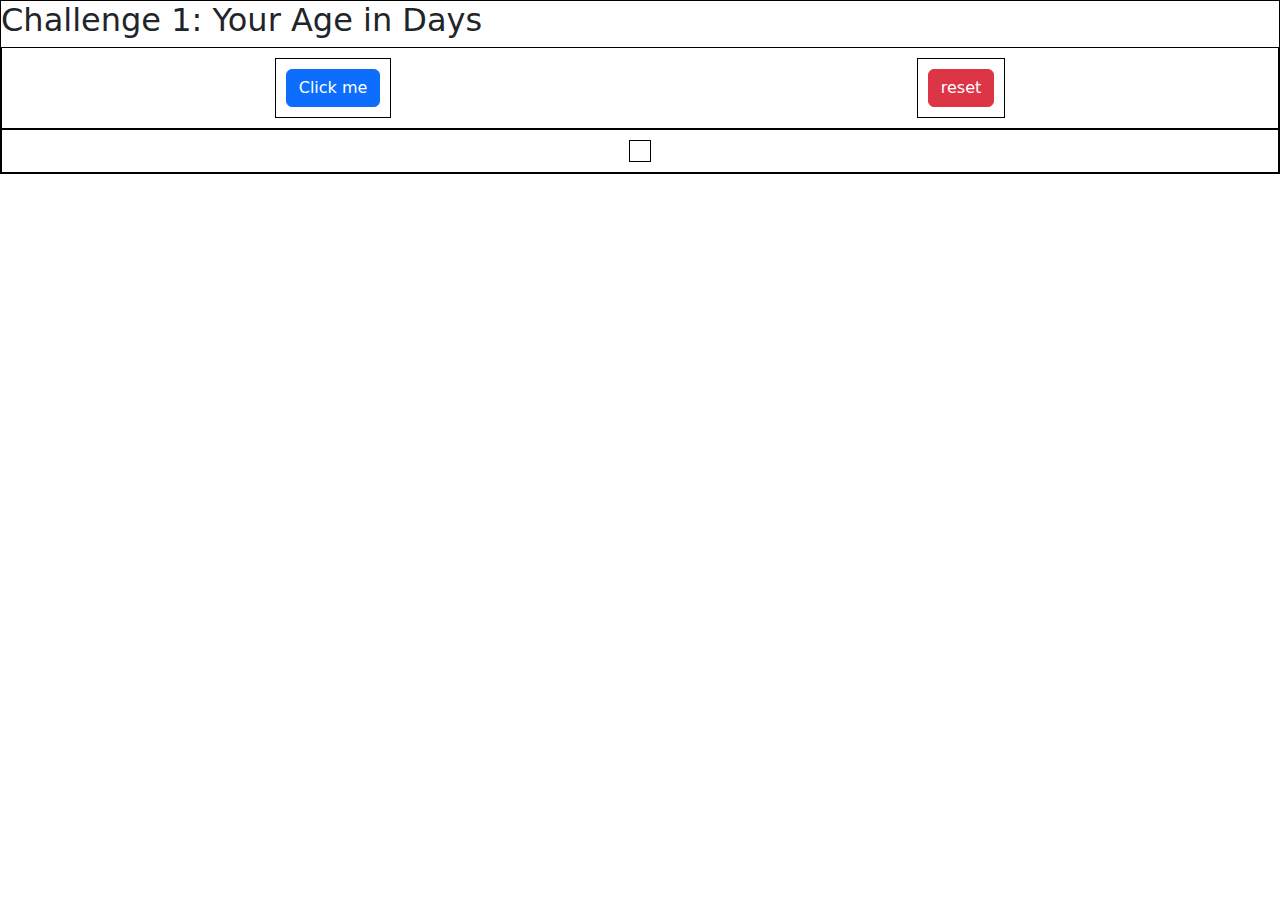
==== js_challenge/index.html @ 3793836e "challenge 1" ====
<html lang="en">

<head>
    <meta charset="UTF-8">
    <meta name="viewport" content="width=device-width, initial-scale=1.0">
    <meta http-equiv="X-UA-Compatible" content="ie=edge">
    <link rel="stylesheet" href="https://stackpath.bootstrapcdn.com/bootstrap/5.0.0-alpha2/css/bootstrap.min.css">
    <link rel="stylesheet" href="static/css/style.css">
    <title>Javascript on Steroids</title>
</head>

<body>
    <div class="container-1">
        <h2>Challenge 1: Your Age in Days</h2>
        <div class="flex-box-container-1">
            <div>
                <button class="btn btn-primary" onclick="ageInDays()">Click me</button>
            </div>
            <div>
                <button class="btn btn-danger">reset</button>
            </div>
        </div>
        <div class="flex-box-container-1">
            <div id="flex-box-result"></div>
        </div>
    </div>
        <script src="static/js/script.js"></script>

</body>

</html>
---- js_challenge/static/css/style.css ----
.container-1 {
    border: 1px solid black;
}

.flex-box-container-1 {
    display: flex;
    border: 1px solid black;
    padding: 10px;
    flex-wrap: wrap;
    flex-direction: row;
    justify-content: space-around;
}

.flex-box-container-1 div {
    display: flex;
    padding: 10px;
    border: 1px solid black;
    align-items: center;
}
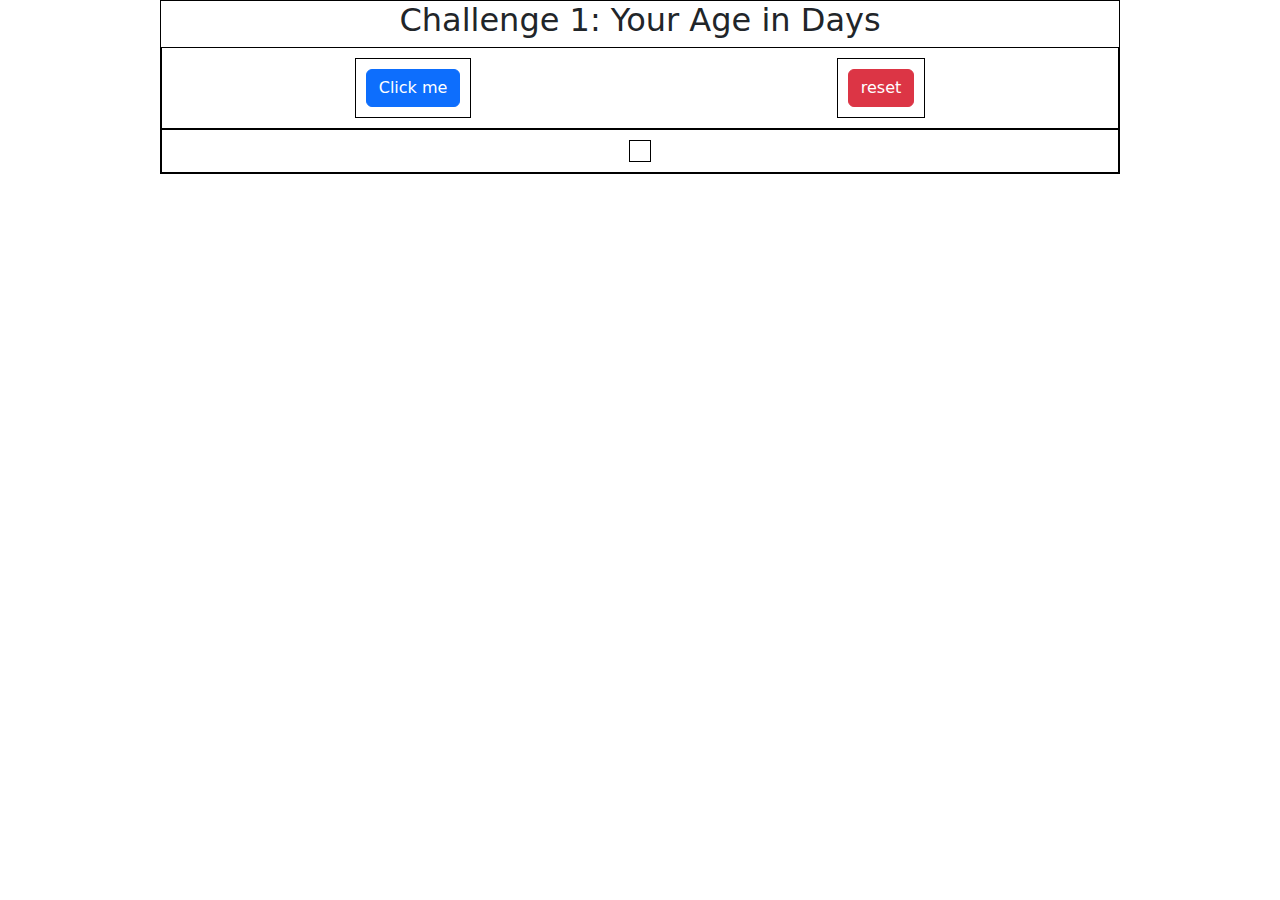
==== commit aa6c8ed9: "function ageInDays" ====
--- a/js_challenge/index.html
+++ b/js_challenge/index.html
@@ -17,7 +17,7 @@
                 <button class="btn btn-primary" onclick="ageInDays()">Click me</button>
             </div>
             <div>
-                <button class="btn btn-danger">reset</button>
+                <button class="btn btn-danger" onclick="reset()">reset</button>
             </div>
         </div>
         <div class="flex-box-container-1">
--- a/js_challenge/static/css/style.css
+++ b/js_challenge/static/css/style.css
@@ -1,5 +1,8 @@
 .container-1 {
     border: 1px solid black;
+    width: 75%;
+    margin: 0 auto;
+    text-align: center;
 }
 
 .flex-box-container-1 {
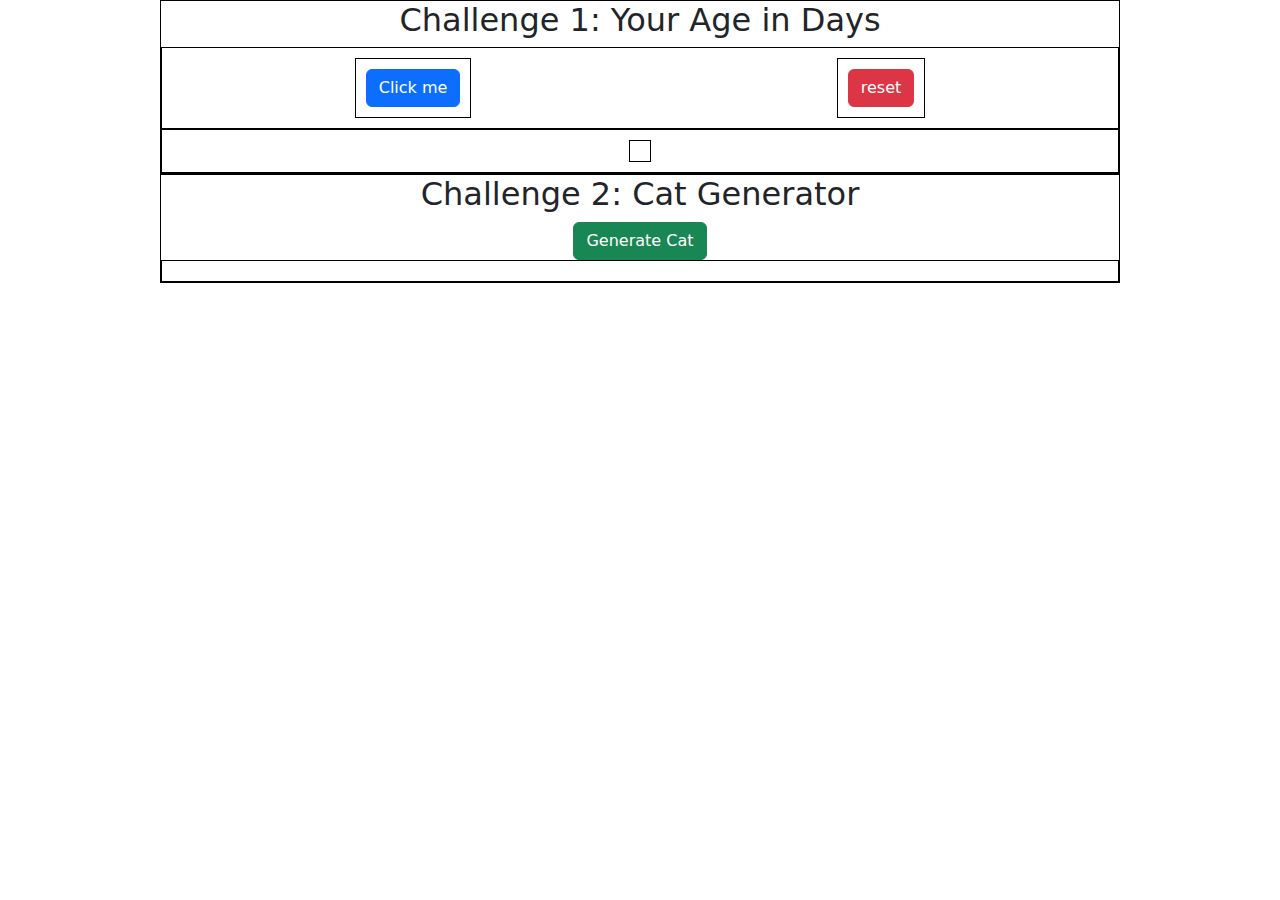
==== commit 7783db90: "cat generator" ====
--- a/js_challenge/index.html
+++ b/js_challenge/index.html
@@ -24,6 +24,12 @@
             <div id="flex-box-result"></div>
         </div>
     </div>
+
+    <div class="container-2">
+        <h2>Challenge 2: Cat Generator</h2>
+        <button class="btn btn-success" id="cat-generator" onclick="generateCat()">Generate Cat</button>
+        <div class="flex-box-container-2" id="flex-cat-gen"></div>        
+    </div>
         <script src="static/js/script.js"></script>
 
 </body>
--- a/js_challenge/static/css/style.css
+++ b/js_challenge/static/css/style.css
@@ -1,11 +1,11 @@
-.container-1 {
+.container-1 , .container-2{
     border: 1px solid black;
     width: 75%;
     margin: 0 auto;
     text-align: center;
 }
 
-.flex-box-container-1 {
+.flex-box-container-1 , .flex-box-container-2{
     display: flex;
     border: 1px solid black;
     padding: 10px;
@@ -19,4 +19,9 @@
     padding: 10px;
     border: 1px solid black;
     align-items: center;
+}
+
+.flex-box-container-2 img {
+    margin: 10px;
+    box-shadow: 0px 10px 50px rgba(0, 0, 0, 0.7);
 }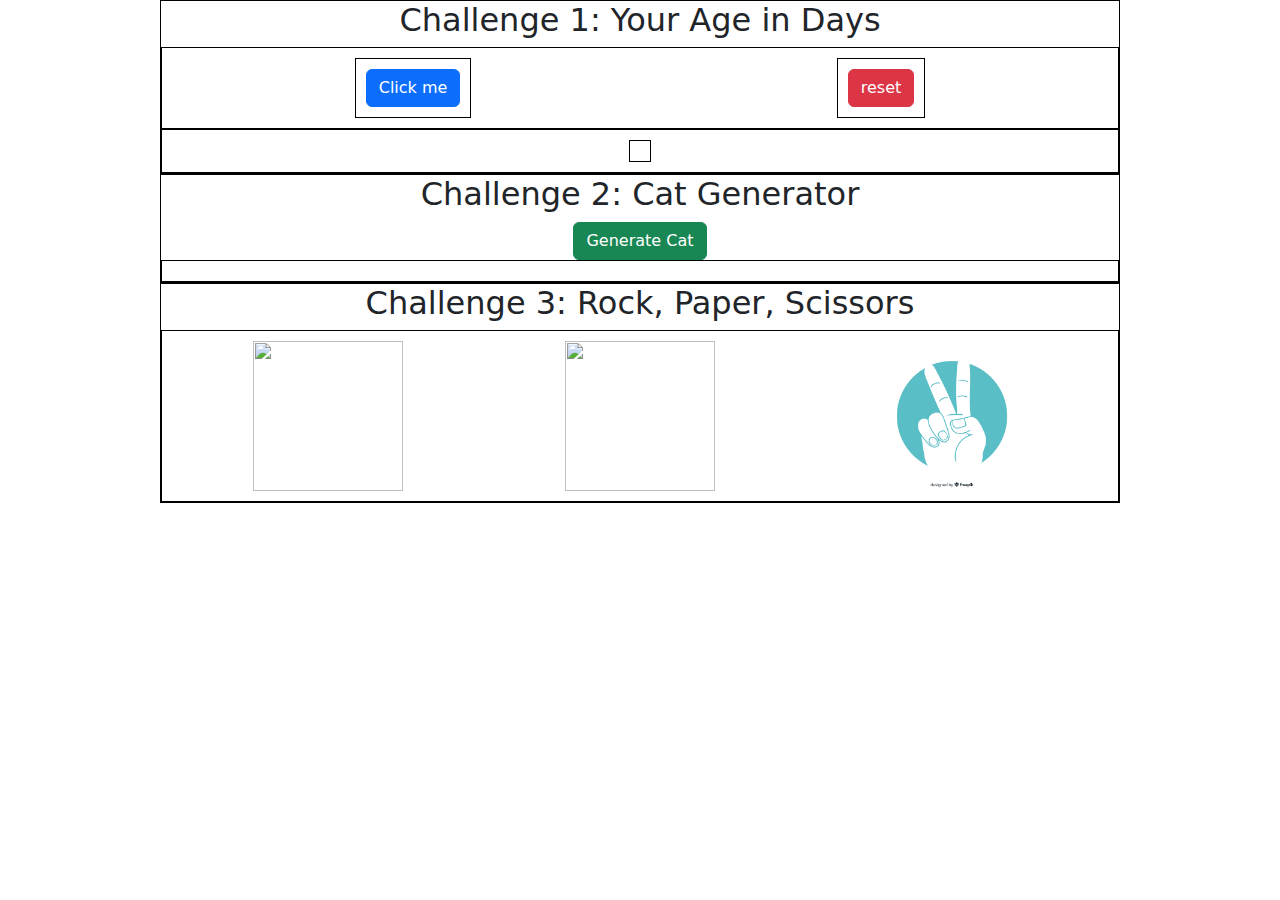
==== commit acc14395: "challenge 3" ====
--- a/js_challenge/index.html
+++ b/js_challenge/index.html
@@ -30,8 +30,17 @@
         <button class="btn btn-success" id="cat-generator" onclick="generateCat()">Generate Cat</button>
         <div class="flex-box-container-2" id="flex-cat-gen"></div>        
     </div>
-        <script src="static/js/script.js"></script>
+    
+    <div class="container-3">
+        <h2>Challenge 3: Rock, Paper, Scissors</h2>
+        <div class="flex-box-rps" id="flex-box-rps-div">
+            <img id="rock" src="http://images.clipartpanda.com/rock-clipart-clipart-harvestable-resources-rock.png" height=150 width=150 alt="" onclick="rpsGame(this)">
+            <img id="paper" src="http://images.clipartpanda.com/paper-clipart-nexxuz-Loose-Leaf-Paper.png" height=150 width=150 alt="" onclick="rpsGame(this)">
+            <img id="scissor" src="static/images/victory-sign.jpg" height=150 width=150 alt="" onclick="rpsGame(this)">
+        </div>
+    </div>
 
+<script src="static/js/script.js"></script>
 </body>
 
 </html>--- a/js_challenge/static/css/style.css
+++ b/js_challenge/static/css/style.css
@@ -1,11 +1,11 @@
-.container-1 , .container-2{
+.container-1, .container-2, .container-3{
     border: 1px solid black;
     width: 75%;
     margin: 0 auto;
     text-align: center;
 }
 
-.flex-box-container-1 , .flex-box-container-2{
+.flex-box-container-1 , .flex-box-container-2, .flex-box-rps{
     display: flex;
     border: 1px solid black;
     padding: 10px;
@@ -24,4 +24,8 @@
 .flex-box-container-2 img {
     margin: 10px;
     box-shadow: 0px 10px 50px rgba(0, 0, 0, 0.7);
+}
+
+.flex-box-rps img:hover{
+    box-shadow: 0px 10px 50px rgba(37, 50, 233, 1);
 }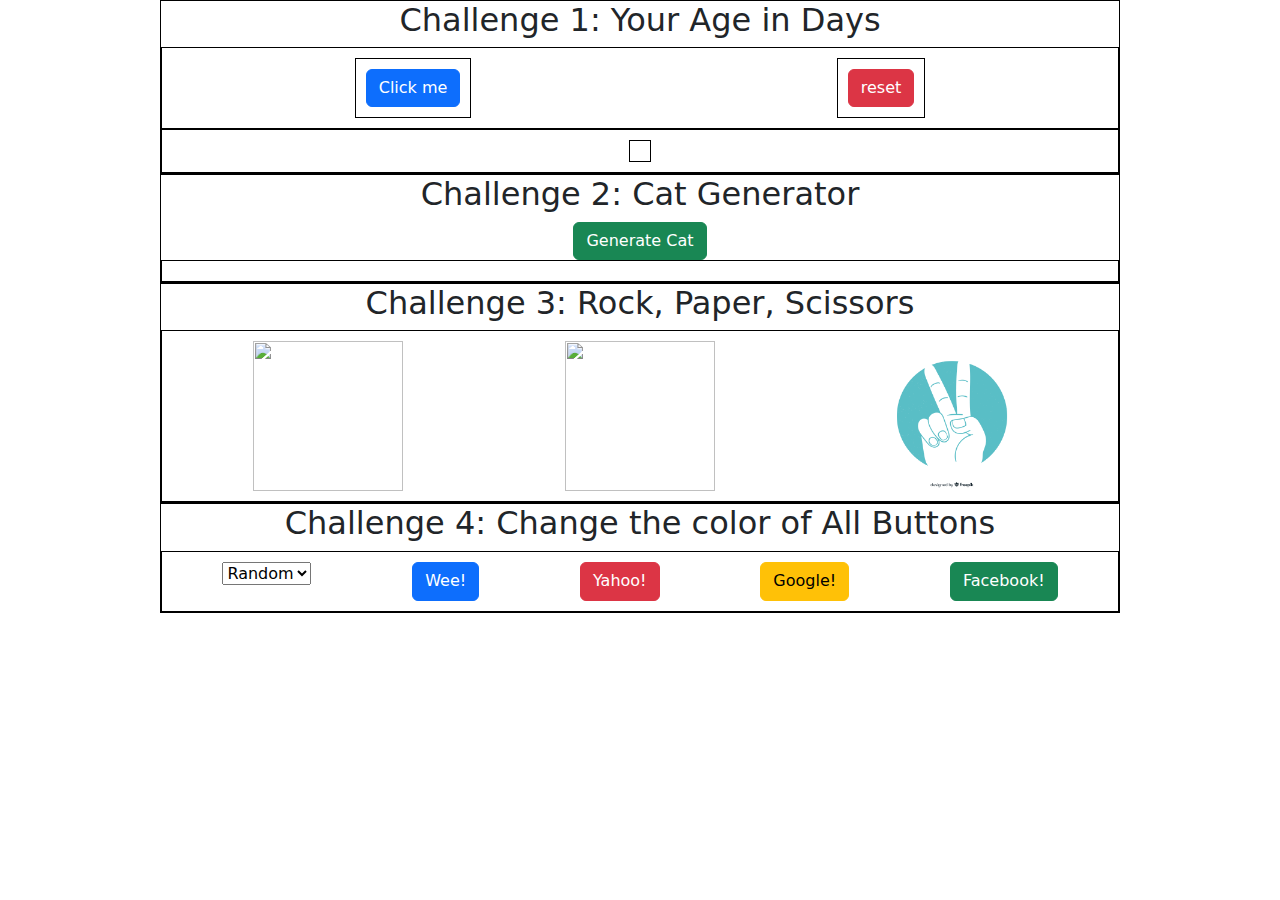
==== commit 1a4f3e2e: "challenge 4" ====
--- a/js_challenge/index.html
+++ b/js_challenge/index.html
@@ -36,7 +36,26 @@
         <div class="flex-box-rps" id="flex-box-rps-div">
             <img id="rock" src="http://images.clipartpanda.com/rock-clipart-clipart-harvestable-resources-rock.png" height=150 width=150 alt="" onclick="rpsGame(this)">
             <img id="paper" src="http://images.clipartpanda.com/paper-clipart-nexxuz-Loose-Leaf-Paper.png" height=150 width=150 alt="" onclick="rpsGame(this)">
-            <img id="scissor" src="static/images/victory-sign.jpg" height=150 width=150 alt="" onclick="rpsGame(this)">
+            <img id="scissors" src="static/images/victory-sign.jpg" height=150 width=150 alt="" onclick="rpsGame(this)">
+        </div>
+    </div>
+
+    <div class="container-4">
+        <h2 id="change-my-color">Challenge 4: Change the color of All Buttons</h2>
+        <div class="flex-box-pick-color">
+            <form action="">
+                <select name="backdrop" id="background" onchange="buttonColorChange(this)">
+                    <option value="random">Random</option>
+                    <option value="red">Red</option>
+                    <option value="green">Green</option>
+                    <option value="reset">Reset</option>
+                </select>
+            </form>
+
+            <button class="btn btn-primary">Wee!</button>
+            <button class="btn btn-danger">Yahoo!</button>
+            <button class="btn btn-warning">Google!</button>
+            <button class="btn btn-success">Facebook!</button>
         </div>
     </div>
 
--- a/js_challenge/static/css/style.css
+++ b/js_challenge/static/css/style.css
@@ -1,11 +1,11 @@
-.container-1, .container-2, .container-3{
+.container-1, .container-2, .container-3, .container-4{
     border: 1px solid black;
     width: 75%;
     margin: 0 auto;
     text-align: center;
 }
 
-.flex-box-container-1 , .flex-box-container-2, .flex-box-rps{
+.flex-box-container-1 , .flex-box-container-2, .flex-box-rps, .flex-box-pick-color{
     display: flex;
     border: 1px solid black;
     padding: 10px;
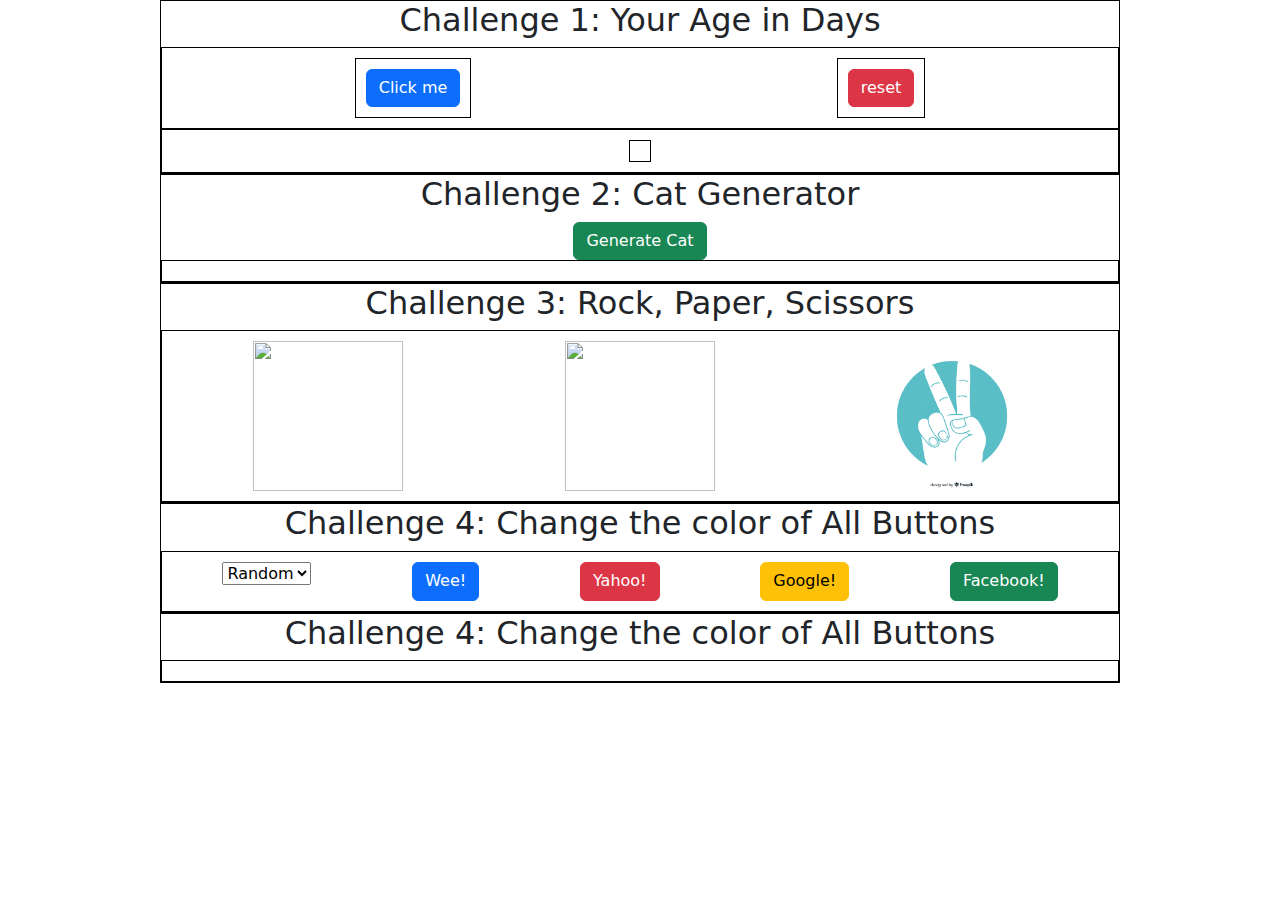
==== commit 42ac9d29: "push js" ====
--- a/js_challenge/index.html
+++ b/js_challenge/index.html
@@ -59,6 +59,13 @@
         </div>
     </div>
 
+    <div class="container-4">
+        <h2 id="change-my-color">Challenge 4: Change the color of All Buttons</h2>
+        <div class="flex-box-pick-color">
+            
+        </div>
+    </div>
+
 <script src="static/js/script.js"></script>
 </body>
 
